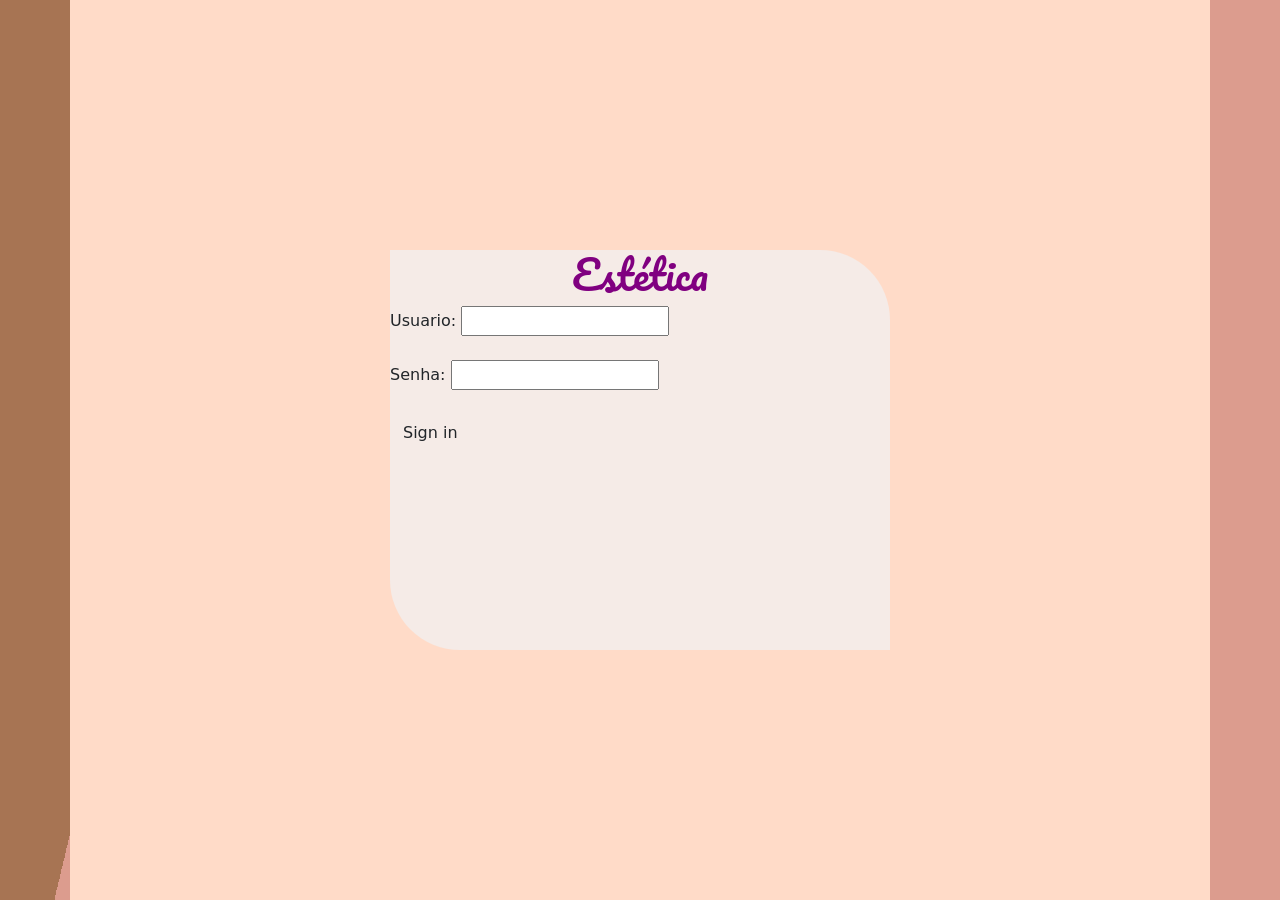
==== index.html @ d5871b25 "Update and rename login.html to index.html" ====
<!DOCTYPE html>
<html lang="en">

<head>
    <meta charset="UTF-8">
    <meta http-equiv="X-UA-Compatible" content="IE=edge">
    <meta name="viewport" content="width=device-width, initial-scale=1.0">
    <title>Document</title>
</head>
<link href="https://cdn.jsdelivr.net/npm/bootstrap@5.3.0/dist/css/bootstrap.min.css" rel="stylesheet" integrity="sha384-9ndCyUaIbzAi2FUVXJi0CjmCapSmO7SnpJef0486qhLnuZ2cdeRhO02iuK6FUUVM" crossorigin="anonymous">
<script src="https://cdn.jsdelivr.net/npm/bootstrap@5.3.0/dist/js/bootstrap.bundle.min.js" integrity="sha384-geWF76RCwLtnZ8qwWowPQNguL3RmwHVBC9FhGdlKrxdiJJigb/j/68SIy3Te4Bkz" crossorigin="anonymous"></script>
<style>
   @import url('https://fonts.googleapis.com/css2?family=Pacifico&family=Roboto:ital,wght@0,100;0,300;0,400;0,500;0,700;1,100;1,300;1,400;1,500;1,900&display=swap');
    .container {
        width: 100vw;
        height: 100vh;
        background-color: #ffdbc8;
        display: flex;
        flex-direction: row;
        justify-content: center;
        align-items: center;
       
      
    }

    .box {
        width: 500px;
        height: 400px;
        background: #f5ebe7;
        border-radius:0px 70px 0px 70px;
     
    }

    body {
        margin: 0px;
    }
    h1{
        text-align:center;
        font-family: 'Pacifico', cursive;
        color:purple;
    }
    .btn{
        display:flex;
        text-align:center;
       
    }
    .btn:hover{
        background:blue;
        color:white;

    }
   
</style>

<body background="a.png">
    
    <div class="container">
        <div class="box">
            <h1>Estética</h1>
            <form>
                <label for="username">Usuario:</label>
                <input type="text" id="username" name="username">
                <br><br>
                <label for="pass">Senha:</label>
                <input type="password" id="pass" name="password" minlength="8" required>

                <br><br>
               <input class="btn" type="submit" value="Sign in">
            </form>
        </div>
    </div>

</body>

</html>
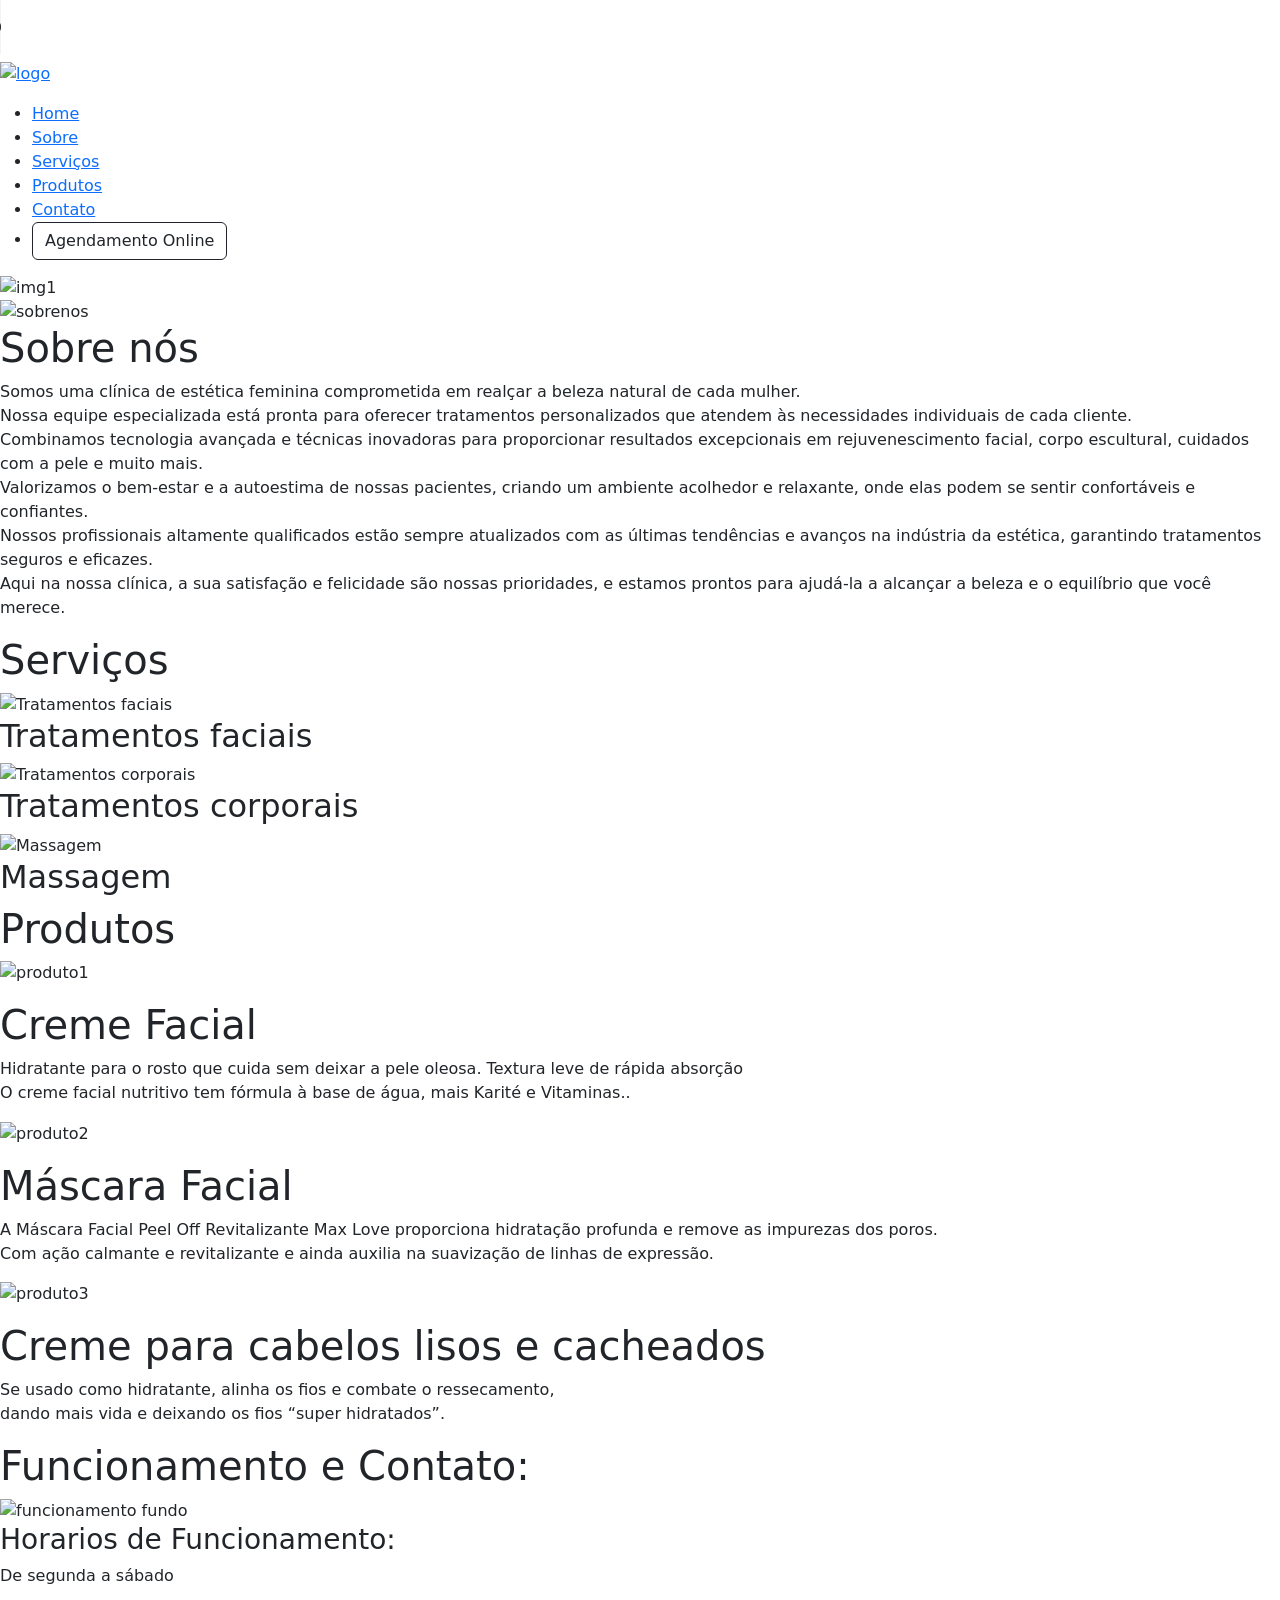
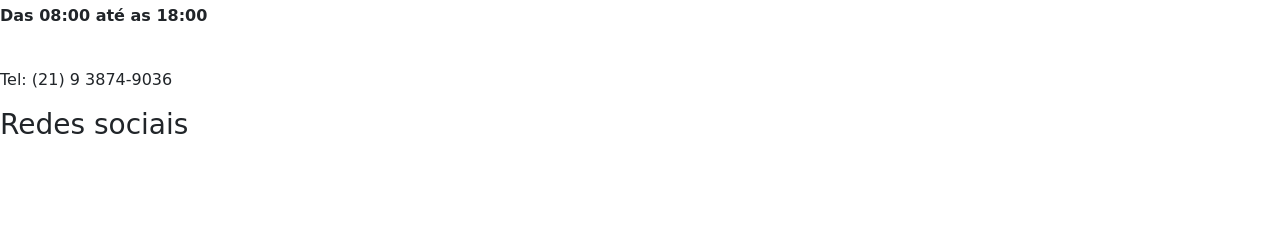
==== commit 711e7f70: "Add files via upload" ====
--- a/index.html
+++ b/index.html
@@ -1,75 +1,309 @@
-<!DOCTYPE html>
-<html lang="en">
-
-<head>
-    <meta charset="UTF-8">
-    <meta http-equiv="X-UA-Compatible" content="IE=edge">
-    <meta name="viewport" content="width=device-width, initial-scale=1.0">
-    <title>Document</title>
-</head>
-<link href="https://cdn.jsdelivr.net/npm/bootstrap@5.3.0/dist/css/bootstrap.min.css" rel="stylesheet" integrity="sha384-9ndCyUaIbzAi2FUVXJi0CjmCapSmO7SnpJef0486qhLnuZ2cdeRhO02iuK6FUUVM" crossorigin="anonymous">
-<script src="https://cdn.jsdelivr.net/npm/bootstrap@5.3.0/dist/js/bootstrap.bundle.min.js" integrity="sha384-geWF76RCwLtnZ8qwWowPQNguL3RmwHVBC9FhGdlKrxdiJJigb/j/68SIy3Te4Bkz" crossorigin="anonymous"></script>
-<style>
-   @import url('https://fonts.googleapis.com/css2?family=Pacifico&family=Roboto:ital,wght@0,100;0,300;0,400;0,500;0,700;1,100;1,300;1,400;1,500;1,900&display=swap');
-    .container {
-        width: 100vw;
-        height: 100vh;
-        background-color: #ffdbc8;
-        display: flex;
-        flex-direction: row;
-        justify-content: center;
-        align-items: center;
-       
-      
-    }
-
-    .box {
-        width: 500px;
-        height: 400px;
-        background: #f5ebe7;
-        border-radius:0px 70px 0px 70px;
-     
-    }
-
-    body {
-        margin: 0px;
-    }
-    h1{
-        text-align:center;
-        font-family: 'Pacifico', cursive;
-        color:purple;
-    }
-    .btn{
-        display:flex;
-        text-align:center;
-       
-    }
-    .btn:hover{
-        background:blue;
-        color:white;
-
-    }
-   
-</style>
-
-<body background="a.png">
-    
-    <div class="container">
-        <div class="box">
-            <h1>Estética</h1>
-            <form>
-                <label for="username">Usuario:</label>
-                <input type="text" id="username" name="username">
-                <br><br>
-                <label for="pass">Senha:</label>
-                <input type="password" id="pass" name="password" minlength="8" required>
-
-                <br><br>
-               <input class="btn" type="submit" value="Sign in">
-            </form>
-        </div>
-    </div>
-
-</body>
-
-</html>
+<!DOCTYPE html>
+<html lang="en">
+
+<head>
+    <meta charset="UTF-8">
+    <meta http-equiv="X-UA-Compatible" content="IE=edge">
+    <meta name="viewport" content="width=device-width, initial-scale=1.0">
+    <title>Divas</title>
+
+    <link rel="preconnect" href="https://fonts.googleapis.com">
+    <link rel="preconnect" href="https://fonts.gstatic.com" crossorigin>
+    <link rel="stylesheet" href="css/style.css">
+    
+    <style>
+    </style>
+
+    <link href="https://cdn.jsdelivr.net/npm/bootstrap@5.3.0/dist/css/bootstrap.min.css" rel="stylesheet" integrity="sha384-9ndCyUaIbzAi2FUVXJi0CjmCapSmO7SnpJef0486qhLnuZ2cdeRhO02iuK6FUUVM" crossorigin="anonymous">
+    <script src="https://cdn.jsdelivr.net/npm/bootstrap@5.3.0/dist/js/bootstrap.bundle.min.js" integrity="sha384-geWF76RCwLtnZ8qwWowPQNguL3RmwHVBC9FhGdlKrxdiJJigb/j/68SIy3Te4Bkz" crossorigin="anonymous" defer></script>
+
+<audio controls autoplay>
+  <source src="LOGON.mp3" type="audio/mp3">
+</audio>
+</head>
+
+<body>
+
+    <div id="principal">
+
+        <div class="cabecalho">
+            <div id="Logo1">
+                <header>
+                    <figure>
+                        <a href="#content1">
+                            <img id="imgLogo" src="img/logo1.jpg" alt="logo">
+                        </a>
+                    </figure>
+                </header>
+            </div>
+            <header>
+                <nav>
+                    <ul>
+                        <li>
+                            <a href="#content1">Home</a>
+                        </li>
+                        <li>
+                            <a href="#content2">Sobre</a>
+                        </li>
+                        <li>
+                            <a href="#content3">Serviços</a>
+                        </li>
+                        <li>
+                            <a href="#content4">Produtos</a>
+                        </li>
+                        <li>
+                            <a href="#content5">Contato</a>
+                        </li>
+                        <li>
+                            <!-- Button trigger modal -->
+                            <button type="button" class="btn btn-outline-dark" data-bs-toggle="modal"
+                                data-bs-target="#exampleModal">
+                                Agendamento Online
+                            </button>
+                        </li>
+                    </ul>
+
+                </nav>
+            </header>
+
+        </div>
+        <!--modal-->
+        <div class="modal fade" id="exampleModal" tabindex="-1" aria-labelledby="exampleModalLabel" aria-hidden="true">
+            <div class="modal-dialog">
+                <div class="modal-content">
+                    <div class="modal-header">
+                        <h1 class="modal-title fs-5" id="exampleModalLabel">Agendamento</h1>
+                        <button type="button" class="btn-close" data-bs-dismiss="modal" aria-label="Close"></button>
+                    </div>
+                    <div class="modal-body">
+                        <!--Formulario-->
+                        <div class="row">
+                            <div class="col-auto">
+                                <input type="text" class="form-control" placeholder="Nome" aria-label="Nome">
+                            </div>
+                            <div class="col-auto">
+                                <input type="text" class="form-control" placeholder="Sobrenome" aria-label="Sobrenome">
+                            </div>
+                            <div class="mb-3">
+                                <br>
+                                <input type="email" class="form-control" id="exampleFormControlInput1"
+                                    placeholder="E-mail">
+                            </div>
+
+                            <div class="mb-3">
+                                <br>
+                                <label for="disabledSelect" class="form-label">Horário:</label>
+                                <select id="disabledSelect" class="form-select" name="horario">
+                                    <optgroup label="Manhã">
+                                        <option>8:00</option>
+                                        <option>9:00</option>
+                                        <option>10:00</option>
+                                        <option>11:00</option>
+                                        <option>12:00</option>
+                                    </optgroup>
+                                    <optgroup label="Tarde">
+                                        <option>13:00</option>
+                                        <option>14:00</option>
+                                        <option>15:00</option>
+                                        <option>16:00</option>
+                                        <option>17:00</option>
+                                    </optgroup>
+                                </select>
+                                <label for="disabledSelect" class="form-label">Serviços:</label>   
+                                <select id="disabledSelect"  class="form-select" name="servicos">  
+                                    <optgroup label="Manhã">
+                                        <option>Tratamentos faciais</option>
+                                        <option>Tratamentos corporais</option>
+                                        <option>Tratamentos para cabelo</option>
+                                        <option>Terapias relaxantes</option>
+                                        <option>Tratamentos estéticos complementares</option>
+                                    </optgroup>
+                                </select>                                                           
+                            </div>
+                        </div>
+                    </div>
+                    
+                    <div class="modal-footer">
+                        <button type="button" class="btn btn-secondary" data-bs-dismiss="modal">Fechar</button>
+                        <button type="button" class="btn btn-primary">Agendar</button>
+                    </div>
+                </div>
+            </div>
+        </div>
+
+        <section id="content1">
+            <div class="contentr1">
+                <div id="carouselExampleAutoplaying" class="carousel slide" data-bs-ride="carousel">
+                    <div class="carousel-inner">
+                        <div class="carousel-item active">
+                            <img src="img/main_image1-edit.jpg" class="d-block w-100" alt="img1">
+                        </div>
+                        <div class="carousel-item">
+                            <img src="img/menu2.jpg" class="d-block w-100" alt="img2">
+                        </div>
+                        <div class="carousel-item">
+                            <img src="img/menu3.jpg" class="d-block w-100" alt="img3">
+                        </div>
+                    </div>
+                    <button class="carousel-control-prev" type="button" data-bs-target="#carouselExampleAutoplaying"
+                        data-bs-slide="prev">
+                        <span class="carousel-control-prev-icon" aria-hidden="true"></span>
+                        <span class="visually-hidden">Previous</span>
+                    </button>
+                    <button class="carousel-control-next" type="button" data-bs-target="#carouselExampleAutoplaying"
+                        data-bs-slide="next">
+                        <span class="carousel-control-next-icon" aria-hidden="true"></span>
+                        <span class="visually-hidden">Next</span>
+                    </button>
+                </div>
+            </div>
+        </section>
+        
+
+        <section id="content2">
+            <div class="contentr2">
+                <section id="imgsobren">
+                    <img src="img/sobrenos.jpg" alt="sobrenos">
+                </section>
+                <div class="sobrentit">
+                    <div id="titsobren">
+                        <h1>Sobre nós</h1>
+                        <div id="textsobren">
+                            <p>Somos uma clínica de estética feminina comprometida em realçar a beleza natural de cada mulher.
+                                <br>Nossa equipe especializada está pronta para oferecer tratamentos personalizados que atendem às necessidades individuais de cada cliente.
+                                <br>Combinamos tecnologia avançada e técnicas inovadoras para proporcionar resultados excepcionais em rejuvenescimento facial, corpo escultural, cuidados com a pele e muito mais.
+                                <br>Valorizamos o bem-estar e a autoestima de nossas pacientes, criando um ambiente acolhedor e relaxante, onde elas podem se sentir confortáveis e confiantes.
+                                <br>Nossos profissionais altamente qualificados estão sempre atualizados com as últimas tendências e avanços na indústria da estética, garantindo tratamentos seguros e eficazes.
+                                <br>Aqui na nossa clínica, a sua satisfação e felicidade são nossas prioridades, e estamos prontos para ajudá-la a alcançar a beleza e o equilíbrio que você merece. 
+                            </p>
+                        </div>
+
+                    </div>
+                </div>
+            </div>
+        </section>
+
+
+        <section id="content3">
+            <div id="serv">
+                <h1>Serviços</h1>
+            </div>
+            <div id="servline"></div>
+            <div id="compimg1">
+                <img src="img/tratamento-facil.jpg" alt="Tratamentos faciais">
+            </div>
+            <div id="content3text1">
+                <h2>Tratamentos faciais</h2>
+            </div>
+            <div id="compimg2">
+                <img src="img/tratamento-corporais.jpg" alt="Tratamentos corporais">
+            </div>
+            <div id="content3text2">
+                <h2>Tratamentos corporais</h2>
+            </div>
+            <div id="compimg3">
+                <img src="img/massagem.jpg" alt="Massagem">
+            </div>
+            <div id="content3text3">
+                <h2>Massagem</h2>
+            </div>
+        </section>
+
+
+        <section id="content4">
+            <div id="prod1">
+                <h1>Produtos</h1>
+            </div>
+            <div id="prodline"></div>
+
+            <div id="fotprod1">
+                <figure>
+                    <img src="img/creme-facial.jpg" alt="produto1">
+                </figure>
+                <div id="nomeprod1">
+                    <h1>Creme Facial</h1>
+                    <div id="descprod1">
+                        <p>Hidratante para o rosto que cuida sem deixar a pele oleosa. Textura leve de rápida absorção
+                            <br> O creme facial nutritivo tem fórmula à base de água, mais Karité e Vitaminas..
+                        </p>
+                    </div>
+                </div>
+            </div>
+
+
+            <div id="fotprod2">
+                <figure>
+                    <img src="img/mascara-facial.jpg" alt="produto2">
+                </figure>
+                <div id="nomeprod2">
+                    <h1>Máscara Facial</h1>
+                </div>
+                <div id="descprod2">
+                    <p>A Máscara Facial Peel Off Revitalizante Max Love proporciona hidratação profunda e remove as impurezas dos poros.
+                        <br> Com ação calmante e revitalizante e ainda auxilia na suavização de linhas de expressão.
+                    </p>
+                </div>
+            </div>
+
+            <div id="fotprod3">
+                <figure>
+                    <img src="img/creme-capilar.jpeg" alt="produto3">
+                </figure>
+                <div id="nomeprod3">
+                    <h1>Creme para cabelos lisos e cacheados</h1>
+                </div>
+                <div id="descprod3">
+                    <p>Se usado como hidratante, alinha os fios e combate o ressecamento,
+                        <br>  dando mais vida e deixando os fios “super hidratados”.
+                    </p>
+                </div>
+            </div>
+
+        </section>
+
+
+        <section id="content5">
+
+            <div id="funcionamento1">
+                <h1>
+                    Funcionamento e Contato:
+                </h1>
+            </div>
+            <div id="linhafuncionamento1">
+            </div>
+            <div id="imginfo">
+                <img src="img/clinica.jpg" alt="funcionamento fundo">
+            </div>
+            <div id="horarios1">
+                <h3>Horarios de Funcionamento:</h3>
+            </div>
+            <div id="linhahorarios1"></div>
+            <div id="horariosreal1">
+                <p>De segunda a sábado</p>
+            </div>
+            <div id="horariosreal2">
+                <p><strong>Das 08:00 até as 18:00</strong></p><br>
+                <p>Tel: (21) 9 3874-9036</p>
+            </div>
+            <div id="redestext">
+                <h3>Redes sociais</h3>
+            </div>
+            <div id="redes1">
+                <figure>
+                    <img src="img/instagram.png" alt="">
+                </figure>
+            </div>
+            <div id="redes2">
+                <figure>
+                    <img src="img/Facebook_f_logo_(2019).svg.png" alt="">
+                </figure>
+            </div>
+
+        </section>
+
+    </div>
+    
+
+</body>
+
+</html>
